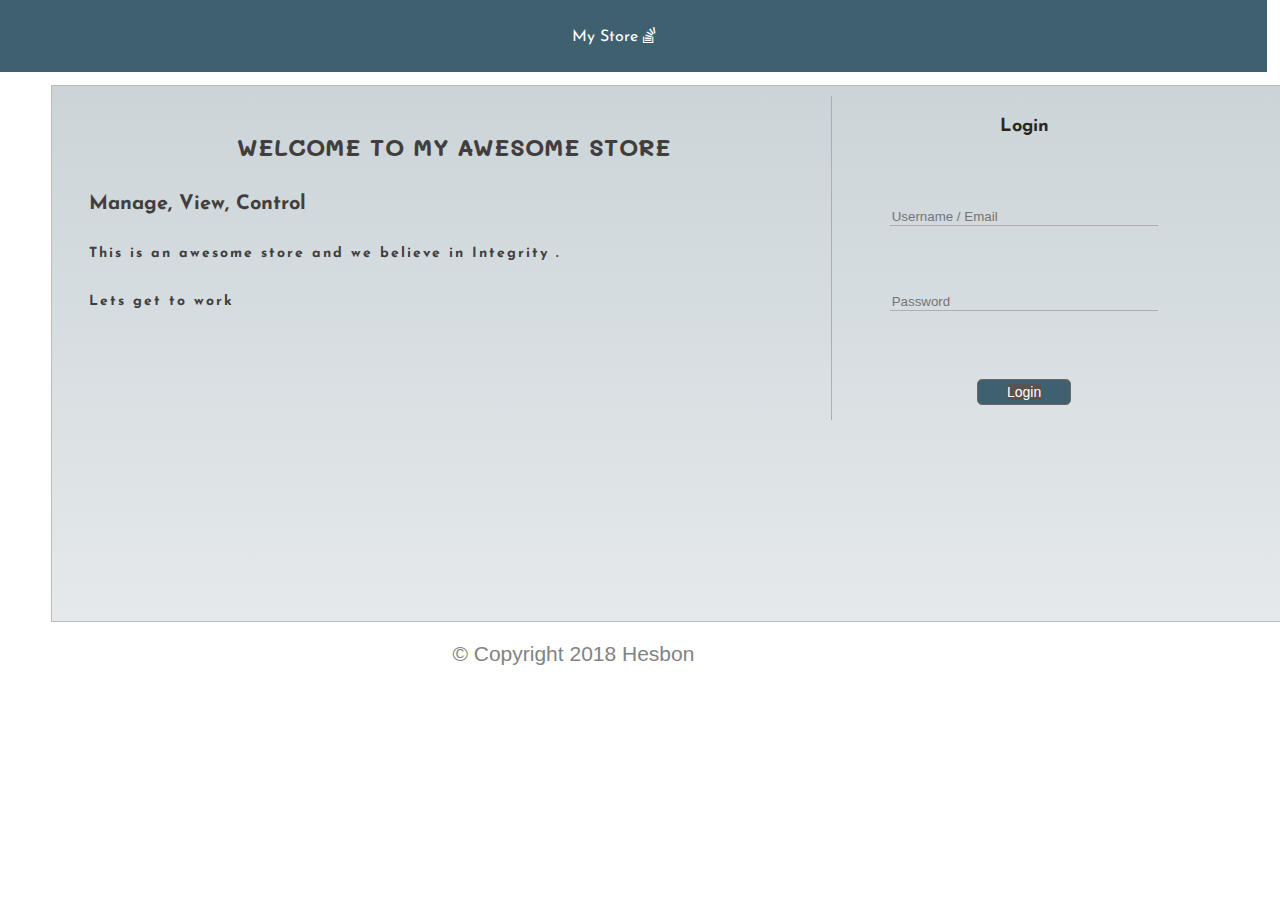
==== index.html @ 0e4609e6 "[Feature #161142765] Code refactor" ====
<!DOCTYPE html>
<html>

<head>
    <meta charset="utf-8">
    <meta http-equiv="X-UA-Compatible" content="IE=edge">
    <title></title>
    <link rel="stylesheet" href="static/fonts/font-awesome.min.css">
	
    <link rel="stylesheet" type="text/css" href="static/style.css">
</head>

<body>
<!--======================header============================ -->
   <div>
   <header class="header">   

   		<div class="logo" style="padding-left: 35%">
	        <a href="index.html">My Store <i class="fa fa-stack-overflow"></i></a>
	    </div>
   </header>
   </div>
    <!-- /header -->
    <div class="content home">
    	<!-- Main Content -->
        <div class="main-content welcome">
            <h1 class=" section-title">Welcome to My awesome store</h1>
            <h3>Manage, View, Control</h3>
            <h5>This is an awesome store and we believe in Integrity .</h5>
            <h5>Lets get to work</h5>
        </div>
        <!-- /Main Content -->

		<!-- Side bar -->
	    <div class="sidebar signup-login">
	        
	            <h3>Login</h3>
	            <form >
	                <div>
	                    
	                    <input type="text" name="username" placeholder="Username / Email">
	                </div>
	                <div>
	                
	                    <input type="password" name="password" placeholder="Password">
	                </div>
	                <div>
	                    <button class="button button-primary" type="submit" name="login"><a href="dashboard.html" title="">Login</a></button>
	                </div>
	            </form>
	
	    </div>
	    <!-- /Side Bar -->
	</div>
	<div class="footer">
		<p>&copy; Copyright 2018 Hesbon</p>
	</div>
</body>

</html>
---- static/style.css ----
@import url('https://fonts.googleapis.com/css?family=Indie+Flower|Josefin+Sans|Mali');
/* ------------------------------------------------------------------- 
 * General Styles
 * ------------------------------------------------------------------- */

html {
  font-size: 10px;
}

@media only screen and (max-width: 1024px) {
  html {
    font-size: 9.375px;
  }
}

@media only screen and (max-width: 768px) {
  html {
    font-size: 10px;
  }
}

@media only screen and (max-width: 400px) {
  html {
    font-size: 9.375px;
  }
}

html,
body {
  height: 100%;
}

body {
  /*background: #141515;*/
  font-family: 'Josefin Sans', sans-serif;
  font-size: 1.6rem;
  line-height: 1.875;
  color: #423e3e;
  margin: 0;
  padding: 0;
  background:url('/images/beige-paper.png');
  /* background-size: 100%; */
  background-attachment: fixed;
}

h1, h2, h3, h4, h5, h6,{
  font-family: 'Indie Flower', cursive;
  color: #151515;
  font-style: normal;
  text-rendering: optimizeLegibility;
  margin-bottom: 2.4rem;
}

h3, h4 {
  margin-bottom: 1.5rem;
}
h5, h6,{
  margin-bottom: 1.2rem;
}
h1,{
  font-size: 3.1rem;
  line-height: 1.35;
  letter-spacing: -.1rem;
}

@media only screen and (max-width: 600px) {
  h1{
    font-size: 2.6rem;
    letter-spacing: -.07rem;
  }
}

h2{
  font-size: 2.4rem;
  line-height: 1.25;
}
h3 {
  font-size: 2rem;
  line-height: 1.5;
}
h4  {
  font-size: 1.7rem;
  line-height: 1.76;
}
h5{
  font-size: 1.4rem;
  line-height: 1.7;
  letter-spacing: .2rem;
}
h6 {
  font-size: 1.3rem;
  line-height: 1.85;
  letter-spacing: .2rem;
}


p {
  font-family: "muli-light", sans-serif;
  font-size: 2.1rem;
  line-height: 1.857;
  color: #838383;
  margin-bottom: 3.6rem;
}

@media only screen and (max-width: 768px) {
  p{
    font-size: 2rem;
  }
}

/* ------------------------------------------------------------------- 
 * Lists - (_document-setup.scss)  
 * ------------------------------------------------------------------- */

ol {
  list-style: decimal;
}

ul {
  list-style: disc;
}

li {
  display: list-item;
}

ol,
ul {
  margin-left: 1.7rem;
}

ul li {
  padding-left: .4rem;
}

ul ul,
ul ol,
ol ol,
ol ul {
  margin: .6rem 0 .6rem 1.7rem;
}



/* ------------------------------------------------------------------- 
 * links
 * ------------------------------------------------------------------- */

a,
a:visited {
  color: #585353;
  text-decoration: none;
  -webkit-transition: all 0.3s ease-in-out;
  transition: all 0.3s ease-in-out;
}

a:hover,
a:focus {
  color: #3E606F;
}

/* ===================================================================
 *  Buttons 
 *
 * ------------------------------------------------------------------- */

.button,
button,
input[type="submit"],
input[type="reset"],
input[type="file"],
input[type="button"] {
  display: inline-block;
  font-family: "montserrat-regular", sans-serif;
  font-size: 14px;
  height: 5%;
  width: 15%;
  padding: 4px;
  margin: 0px;
  text-decoration: none;
  cursor: pointer;
  text-align: center;
  white-space: nowrap;
  border-radius: .5rem;
  -webkit-transition: all 0.3s ease-in-out;
  transition: all 0.3s ease-in-out;
  background-color: #3E606F;
  border: .1px solid #afadad;
}

.button:hover,
button:hover,
input[type="submit"]:hover,
input[type="reset"]:hover,
input[type="button"]:hover,
.button:focus,
button:focus,
input[type="submit"]:focus,
input[type="reset"]:focus,
input[type="button"]:focus {
  background-color: #ffff;
  border-color: #b8b8b8;
  color: #3E606F;
  outline: 0;
}

.button.button-primary,
.button.button-primary a,
button.button-primary,
input[type="submit"].button-primary,
input[type="reset"].button-primary,
input[type="button"].button-primary {
  background-color: #3E606F;
  border-color: #706868;
  color: #FFFFFF;
}


.button.button-secondary,
button.button-secondary a,
input[type="submit"].button-secondary,
input[type="reset"].button-secondary,
input[type="button"].button-secondary {
  background-color: #ffffff;
  color: #3E606F;
  margin: 2%;
  text-decoration: none;
  padding: 10px 25px;
  border: none;
  width: 24%;
  border: 1px solid #3f3d3d;
}
.button.button-secondary:hover,
.button.button-secondary a:hover,
button.button-secondary:hover,
input[type="submit"].button-secondary:hover,
input[type="reset"].button-secondary:hover,
input[type="button"].button-secondary:hover {
  background-color: #3E606F;
  color: #ffffff;

}
.button.button-primary:hover,
.button.button-primary a,
button.button-primary:hover,
input[type="submit"].button-primary:hover,
input[type="reset"].button-primary:hover,
input[type="button"].button-primary:hover,
.button.button-primary:focus,
button.button-primary:focus,
input[type="submit"].button-primary:focus,
input[type="reset"].button-primary:focus,
input[type="button"].button-primary:focus {
  background: #585353;
  border-color: #585353;
}

/* ===================================================================
 *  header styles 
 *
 * ------------------------------------------------------------------- */

.header {
  width: 99%;
  height: 72px;
  background-color: #3E606F;
  transform: translateX(0%);
  z-index: 501;
  margin: 0;
  

  
}

/* ------------------------------------------------------------------- 
 * logo
 * ------------------------------------------------------------------- */

.logo {
  position: absolute;
  top: 30%;
  left: 8%;
  transform: translateX(5%);
  -webkit-transition: all 1s ease-in-out;
  transition: all 1s ease-in-out;
  z-index: 501;
}

.logo a {
  color: #ffffff;
  display: block;
  margin: 0;
  padding: 0;
  outline: 0;
  border: none;
  width: 97px;
  height: 22px;
  text-shadow: none;
  -webkit-transition: all 0.5s ease-in-out;
  transition: all 0.5s ease-in-out;
  text-decoration: none
}

/* ------------------------------------------------------------------- 
 * navigation
 * ------------------------------------------------------------------- */

.nav-wrapper {
  font-family: "montserrat-medium", sans-serif;
  font-size: 14px;
  position: absolute;
  top: 0;
  right: 0%;
  width: 80%;
}
.nav-wrapper .main-nav {
  display: inline-block;
  list-style: none;
  height: 72px;
  margin: 2px;
   margin-right: 5%;
    margin-left: 3%;
    width:80%;

}
.nav-wrapper .main-nav li {
  display: inline-block;
  padding-left: 0;
  margin-right: 10%;

}
.nav-wrapper .main-nav li a {
  display: block;
  line-height: 72px;
  text-decoration: none;
  color: #ffffff;
}
.nav-wrapper .main-nav li a:hover,
.nav-wrapper .main-nav li a:focus {
  color: #c7c1c1;
}
.nav-wrapper .main-nav li.current a {
  color: #c7c1c1;
}

@media only screen and (max-width: 900px) {
  .header{
    height: 140px;
  }
  .nav-wrapper {
    right: 1%;
    width: 80%;
  }
  .nav-wrapper .main-nav{
    margin-right: 4%;
    margin-left: 2%;
    width:80%;
  }
  .nav-wrapper .main-nav li{
    margin-right: 10%; 
  }
}

/*=========================================== 
 * Main Content Styles
 *===========================================*/
.content{
    padding: 3% 4%;
    width: 95%;
    height: 500px;
    margin: 1% 4%;
    border: 1px solid #BFBCB3;
    padding: 10px 0px 25px 25px;
    background:linear-gradient(to bottom, rgba(82, 113, 126, .3), #e5e9eb);
    
    
}
.content div{
    display:inline-block;
    overflow: hidden;
    
}
.content .main-content{
    width: 80%;
    min-height: 300px;
    margin-bottom: 20px;
    padding: 1%;
    border-right: 1px solid #afadad;
    overflow: hidden;
}
.main-content.welcome{
  width: 60%;
  margin-right: 0;
}
.main-content.products{
  width: 70%;
  padding: 0 !important; 
}

.main-content.products .single-product{
  width: 20%;
  height: 34%;
  margin: 1%;
  padding:0;
  border-radius: 2px;
  border: 1px solid #afadad;
  display: inline-block;
}
.main-content.products .single-product div{
  display: block;
  padding-bottom: 1%;
  color: #544531;
}
.main-content.products .single-product div img{
  height: 49%;
  width: 99%;
  padding-left: .5%;
}
.content .main-content .section-title {
    font-size: 24px;
    font-family: 'Mali', cursive;
    text-transform: uppercase;
    text-align: center;
    overflow: hidden;
}
.main-content.products .single-product div p{
  font-size: 14px;
  height: 30%;
  margin-top: 2%;
  margin-bottom: 0;
  text-align: center;
  color: #1a1811;
}
.main-content.products .single-product .product-footer{
  background-color: #8f877a;
  border-top: 1px solid #afadad;
  font-size: 12px;
  margin: 3% 4% 0 4px;
}
.main-content.products .single-product .product-footer span{
  color: #FFFFFF;
  margin: 2%;
  padding: 6% 6%;
  text-decoration: none;
  width: 100%;
  border: none;
  
}
.main-content.products .single-product .product-footer .first{
  border-right: 1px solid #3f3d3d;

}
.main-content.products .single-product .product-footer .last a{

 color: rgb(226, 208, 151);
}
.main-content.products .single-product .product-footer .last a:hover{
  color: rgb(125, 247, 155);
}

/*=========================================== 
 * Modal Styles
 *===========================================*/

 #product-modal{
  display: none;
    position: fixed;
    z-index: 1;
    left: 0;
    top: 0;
    width: 100%; 
    height: 100%; 
    overflow: auto; 
    background-color: rgb(0,0,0);
    background-color: rgba(0,0,0,0.4);
}
.single-product#modal-product{
  background-color: #3E606F;
    margin: 15% auto; 
    padding: 0 1% 2% 1%;
    border: 1px solid #888;
    width:20%;
    height: 45%; 
    position: fixed;
    left: 34%;
    border-radius: 5px;
  }
  .single-product#modal-product #M-top{
    height:15%;
    width: 99%;
    padding: 1%;
    margin: 0 0 2%;
  }
  .single-product#modal-product #M-top h6{
    color: white;
    padding: 0;
    margin: 0;
  }
  .single-product#modal-product img{
    width : 95%;
    margin:0;
    border-radius: 5px;
    height: 40%;
  }
  .single-product#modal-product  p{
    background-color: #5d92a8;
    border-radius: 2px;
    width: 93%;
    text-align: left;
    padding-left: 3%;

  }
  .single-product#modal-product #footer{
    width: 95%;
    margin: 0;
    
  }
/* The Close Button */
.close {
    color: red;
    font-size: 28px;
    font-weight: bold;
    width: 2%;
    padding: 0 0 0 15%;
    margin-left: 10%;
}

.close:hover,
.close:focus {
    color: black;
    text-decoration: none;
    cursor: pointer;
}
/*=========================================== 
 * Sidebar Styles
 *===========================================*/
 .sidebar{
    position: absolute;
    width: 30%;
    margin:20px 40px 20px 20px;
    text-align: center;
    overflow: hidden;
 }
.sidebar.categories{
  width: 20%;
}
 .sidebar .widget{
    width: 90%;
    margin-bottom: 10px;
    overflow: hidden;
    border: 1px solid #afadad;
}
.sidebar .widget .widget-title {
    color: #292621;
    font-size: 18px;
}
.sidebar .widget a{
    color: #585353;
}
.sidebar .widget a:hover{
    color: #AB8E40;
}
.sidebar.signup-login{
  margin: 0;
  overflow: hidden;
}

.sidebar.signup-login h3{
    color: #292621;
    font-size: 18px;
}
.sidebar.signup-login form{
  width: 70%;
  margin: 2% 15%;
}
.sidebar.signup-login form div, .create-product-div form div{
    display:block;
    margin:25% 0;
    overflow: hidden;
    
}


.sidebar.categories .search input, .sidebar.signup-login form div input{
  margin: 0;
    width:100%;
    float: left;
    border:  none;
    border-bottom:  1px solid #afadad;
    height: 1%;
    background-color: inherit;
}
.sidebar.signup-login form div input:focus{
  outline:none;
}
.sidebar.signup-login form div button{
    text-transform: none;
    width: 35%;
}
.sidebar.categories{
    float:  left;
    margin:0;
    padding:0;
    width: 20%;
}
.sidebar.categories.top{
  width: 90%;
  margin: .5% 1.5%;
  position: relative;
  display: none;
}
.sidebar.categories div{
  display:  block;
}
.sidebar.categories .search{
  border-radius: 5px; 
  border: 1px solid #afadad;
}
.sidebar.categories h3{
  border-bottom: 1px solid #afadad;
  width: 80%;
  margin: 4% 8%
}
.sidebar.categories .search form{
  width: 80%;
  margin: 4% 7%;
}
.sidebar.categories .search input{
    width: 65%;
    float: left;
    padding: 1.9% 1.6% 1.9% 1.5%;
    background-color: #f3f0f0;
    margin: 0;
    border:  1px solid #afadad;
    border-radius: 5px;
    border-top-right-radius: 0;
    border-bottom-right-radius: 0;
    border-right: none;
    
}
.sidebar.categories .search button{
  width: 35%;
  margin: 0;
  border: none;
}
.sidebar.categories .product-categories{
    border:  1px solid #afadad;
    border-radius: 5px;
    margin: 6% 0;
    padding:.5% 0;
  
}
.sidebar.categories .product-categories ul{
  margin-left: 0;
  width: 70%;
}
.sidebar.categories .product-categories ul li{
  list-style: none;
  text-align: left;
  margin: 7% 0;
  border-bottom: 1px solid #afadad;
}
.sidebar.categories .product-categories ul li:hover{
    padding-left: 7%;
    background: #F9F9F9;
    transition: 0.1s;
    color:#AB8E40;
    cursor: pointer;
}

/* Footer */
.footer{
  height: 50px;
  width: 95%;
  margin: 0% 4%;
}
.footer p{
  margin: 0 33%;
}

@media only screen and (max-width: 768px) {

  .content.max{
    height: 1325px;
  }
  .content.users{
    height: 1100px;
  }
  .content.home{
    height: 720px;
    margin-left: 5%;
    overflow: hidden;
    padding: 0 0 0 1%;
    width: 85%;
  }
  /* .content.home .main-content.welcome{
    display: none
  } */
}

@media only screen and (max-width: 931px) {
  .content.home{
    margin-bottom: 2%;
  }
}

@media only screen and (max-width: 572px) {
  .content{
    width: 98%;
    border: none;
    margin: 0;
    min-height: 600px;  
  }
  .content div{
    display:block;
  }
  .content .main-content{
    width: 85%;
    margin: 10px 10px;
    border: none;
    border-bottom: 1px solid #afadad;
  }
  .content .main-content .section-title{
    text-align: left;
  }
  .main-content.products{
    width: 95%;
  }
  .main-content.products .single-product{
    width: 30%;
    height: 20%;
  }
  .main-content.products .single-product div img{
    height:35%;
  }
  .main-content.products .single-product .product-footer span{
    margin: 3% 1% .5% 1%;
  }
  .sidebar{
    width: 95%;
  }
  .sidebar.categories{
    width: 30%;

  }
  .sidebar.categories.side{
    display: none;
  }
  .sidebar.categories.top{
    display: block;
    width: 93%;
  }
  .sidebar.categories.top div{
    margin: 0;
  }
  .sidebar.categories.top div h3{
    display: none;
  }
  .sidebar.categories.top div ul{
    padding: 0;
    width: 95%;
  }
  .sidebar.categories.top div ul li{
    display: inline-block;
    margin: 0% 3%;
    margin: 0;
    padding-right: 3px;
    border-right: 1px solid #afadad;
  }
  .sidebar.categories.top div ul li:hover{
    padding:0 1%;
    border-radius: 2px;
  }
  .sidebar.categories.top .search form  input{
    height: 5%;
  }
  .footer{
    height: 50px;
  }
  .footer p{
    font-size: 14px;
  }
}
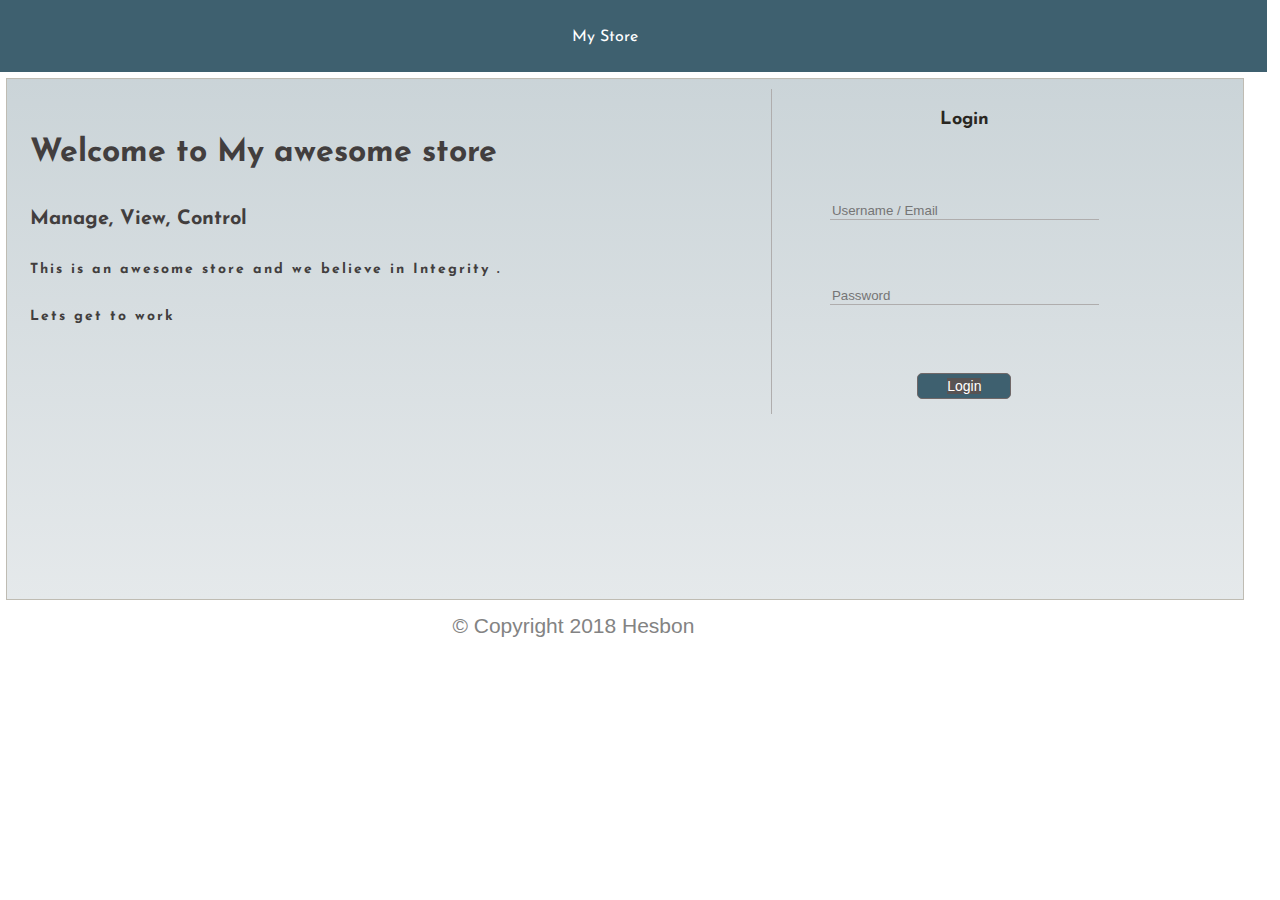
==== commit 4b36dd76: "Merge pull request #3 from Hesbon5600/ft-manage-products-UI-161122062" ====
--- a/index.html
+++ b/index.html
@@ -5,7 +5,7 @@
     <meta charset="utf-8">
     <meta http-equiv="X-UA-Compatible" content="IE=edge">
     <title></title>
-    <link rel="stylesheet" href="static/fonts/font-awesome.min.css">
+    <link rel="stylesheet" href="fonts/font-awesome.min.css">
 	
     <link rel="stylesheet" type="text/css" href="static/style.css">
 </head>
@@ -16,7 +16,7 @@
    <header class="header">   
 
    		<div class="logo" style="padding-left: 35%">
-	        <a href="index.html">My Store <i class="fa fa-stack-overflow"></i></a>
+	        <a href="login.html">My Store</a>
 	    </div>
    </header>
    </div>
@@ -35,7 +35,7 @@
 	    <div class="sidebar signup-login">
 	        
 	            <h3>Login</h3>
-	            <form >
+	            <form action="" method="POST" accept-charset="utf-8">
 	                <div>
 	                    
 	                    <input type="text" name="username" placeholder="Username / Email">
--- a/static/style.css
+++ b/static/style.css
@@ -357,7 +357,7 @@
     width:80%;
   }
   .nav-wrapper .main-nav li{
-    margin-right: 10%; 
+    margin-right: 8%; 
   }
 }
 
@@ -365,16 +365,17 @@
  * Main Content Styles
  *===========================================*/
 .content{
-    padding: 3% 4%;
+    padding: 3%;
     width: 95%;
     height: 500px;
-    margin: 1% 4%;
+    margin: .5%;
     border: 1px solid #BFBCB3;
-    padding: 10px 0px 25px 25px;
+    padding: 10px;
     background:linear-gradient(to bottom, rgba(82, 113, 126, .3), #e5e9eb);
     
     
 }
+
 .content div{
     display:inline-block;
     overflow: hidden;
@@ -392,145 +393,7 @@
   width: 60%;
   margin-right: 0;
 }
-.main-content.products{
-  width: 70%;
-  padding: 0 !important; 
-}
-
-.main-content.products .single-product{
-  width: 20%;
-  height: 34%;
-  margin: 1%;
-  padding:0;
-  border-radius: 2px;
-  border: 1px solid #afadad;
-  display: inline-block;
-}
-.main-content.products .single-product div{
-  display: block;
-  padding-bottom: 1%;
-  color: #544531;
-}
-.main-content.products .single-product div img{
-  height: 49%;
-  width: 99%;
-  padding-left: .5%;
-}
-.content .main-content .section-title {
-    font-size: 24px;
-    font-family: 'Mali', cursive;
-    text-transform: uppercase;
-    text-align: center;
-    overflow: hidden;
-}
-.main-content.products .single-product div p{
-  font-size: 14px;
-  height: 30%;
-  margin-top: 2%;
-  margin-bottom: 0;
-  text-align: center;
-  color: #1a1811;
-}
-.main-content.products .single-product .product-footer{
-  background-color: #8f877a;
-  border-top: 1px solid #afadad;
-  font-size: 12px;
-  margin: 3% 4% 0 4px;
-}
-.main-content.products .single-product .product-footer span{
-  color: #FFFFFF;
-  margin: 2%;
-  padding: 6% 6%;
-  text-decoration: none;
-  width: 100%;
-  border: none;
-  
-}
-.main-content.products .single-product .product-footer .first{
-  border-right: 1px solid #3f3d3d;
-
-}
-.main-content.products .single-product .product-footer .last a{
-
- color: rgb(226, 208, 151);
-}
-.main-content.products .single-product .product-footer .last a:hover{
-  color: rgb(125, 247, 155);
-}
-
-/*=========================================== 
- * Modal Styles
- *===========================================*/
-
- #product-modal{
-  display: none;
-    position: fixed;
-    z-index: 1;
-    left: 0;
-    top: 0;
-    width: 100%; 
-    height: 100%; 
-    overflow: auto; 
-    background-color: rgb(0,0,0);
-    background-color: rgba(0,0,0,0.4);
-}
-.single-product#modal-product{
-  background-color: #3E606F;
-    margin: 15% auto; 
-    padding: 0 1% 2% 1%;
-    border: 1px solid #888;
-    width:20%;
-    height: 45%; 
-    position: fixed;
-    left: 34%;
-    border-radius: 5px;
-  }
-  .single-product#modal-product #M-top{
-    height:15%;
-    width: 99%;
-    padding: 1%;
-    margin: 0 0 2%;
-  }
-  .single-product#modal-product #M-top h6{
-    color: white;
-    padding: 0;
-    margin: 0;
-  }
-  .single-product#modal-product img{
-    width : 95%;
-    margin:0;
-    border-radius: 5px;
-    height: 40%;
-  }
-  .single-product#modal-product  p{
-    background-color: #5d92a8;
-    border-radius: 2px;
-    width: 93%;
-    text-align: left;
-    padding-left: 3%;
-
-  }
-  .single-product#modal-product #footer{
-    width: 95%;
-    margin: 0;
-    
-  }
-/* The Close Button */
-.close {
-    color: red;
-    font-size: 28px;
-    font-weight: bold;
-    width: 2%;
-    padding: 0 0 0 15%;
-    margin-left: 10%;
-}
-
-.close:hover,
-.close:focus {
-    color: black;
-    text-decoration: none;
-    cursor: pointer;
-}
+
 /*=========================================== 
  * Sidebar Styles
  *===========================================*/
@@ -678,37 +541,12 @@
   margin: 0 33%;
 }
 
-@media only screen and (max-width: 768px) {
-
-  .content.max{
-    height: 1325px;
-  }
-  .content.users{
-    height: 1100px;
-  }
-  .content.home{
-    height: 720px;
-    margin-left: 5%;
-    overflow: hidden;
-    padding: 0 0 0 1%;
-    width: 85%;
-  }
-  /* .content.home .main-content.welcome{
-    display: none
-  } */
-}
-
-@media only screen and (max-width: 931px) {
-  .content.home{
-    margin-bottom: 2%;
-  }
-}
 
 @media only screen and (max-width: 572px) {
+  
   .content{
-    width: 98%;
+    width: 90%;
     border: none;
-    margin: 0;
     min-height: 600px;  
   }
   .content div{
@@ -778,7 +616,23 @@
     height: 50px;
   }
   .footer p{
-    font-size: 14px;
-  }
-}
-
+    font-size: 11px;
+  }
+}
+
+@media only screen and (max-width: 768px) {
+
+  .content.max{
+    height: 1325px;
+  }
+  .content.home{
+    height: 650px;
+    margin-bottom: 2%;
+  }
+}
+
+@media only screen and (max-width: 931px) {
+  .content.home{
+    margin-bottom: 2%;
+  }
+}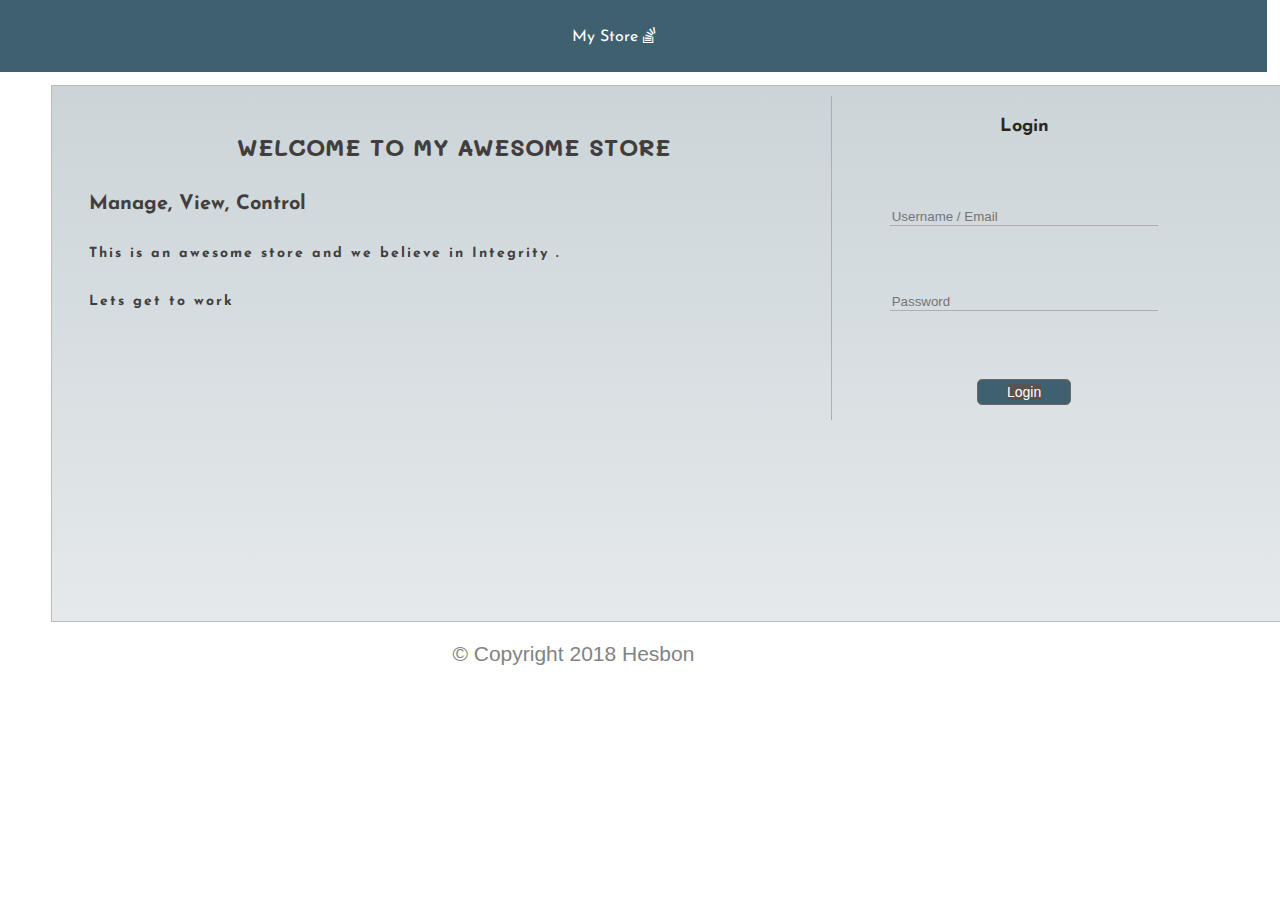
==== commit a59845f9: "Merge pull request #7 from Hesbon5600/ft-products-UI-161142765" ====
--- a/index.html
+++ b/index.html
@@ -5,7 +5,7 @@
     <meta charset="utf-8">
     <meta http-equiv="X-UA-Compatible" content="IE=edge">
     <title></title>
-    <link rel="stylesheet" href="fonts/font-awesome.min.css">
+    <link rel="stylesheet" href="static/fonts/font-awesome.min.css">
 	
     <link rel="stylesheet" type="text/css" href="static/style.css">
 </head>
@@ -16,7 +16,7 @@
    <header class="header">   
 
    		<div class="logo" style="padding-left: 35%">
-	        <a href="login.html">My Store</a>
+	        <a href="index.html">My Store <i class="fa fa-stack-overflow"></i></a>
 	    </div>
    </header>
    </div>
@@ -35,7 +35,7 @@
 	    <div class="sidebar signup-login">
 	        
 	            <h3>Login</h3>
-	            <form action="" method="POST" accept-charset="utf-8">
+	            <form >
 	                <div>
 	                    
 	                    <input type="text" name="username" placeholder="Username / Email">
--- a/static/style.css
+++ b/static/style.css
@@ -357,7 +357,7 @@
     width:80%;
   }
   .nav-wrapper .main-nav li{
-    margin-right: 8%; 
+    margin-right: 10%; 
   }
 }
 
@@ -365,17 +365,16 @@
  * Main Content Styles
  *===========================================*/
 .content{
-    padding: 3%;
+    padding: 3% 4%;
     width: 95%;
     height: 500px;
-    margin: .5%;
+    margin: 1% 4%;
     border: 1px solid #BFBCB3;
-    padding: 10px;
+    padding: 10px 0px 25px 25px;
     background:linear-gradient(to bottom, rgba(82, 113, 126, .3), #e5e9eb);
     
     
 }
-
 .content div{
     display:inline-block;
     overflow: hidden;
@@ -393,7 +392,145 @@
   width: 60%;
   margin-right: 0;
 }
-
+.main-content.products{
+  width: 70%;
+  padding: 0 !important; 
+}
+
+.main-content.products .single-product{
+  width: 20%;
+  height: 34%;
+  margin: 1%;
+  padding:0;
+  border-radius: 2px;
+  border: 1px solid #afadad;
+  display: inline-block;
+}
+.main-content.products .single-product div{
+  display: block;
+  padding-bottom: 1%;
+  color: #544531;
+}
+.main-content.products .single-product div img{
+  height: 49%;
+  width: 99%;
+  padding-left: .5%;
+}
+.content .main-content .section-title {
+    font-size: 24px;
+    font-family: 'Mali', cursive;
+    text-transform: uppercase;
+    text-align: center;
+    overflow: hidden;
+}
+.main-content.products .single-product div p{
+  font-size: 14px;
+  height: 30%;
+  margin-top: 2%;
+  margin-bottom: 0;
+  text-align: center;
+  color: #1a1811;
+}
+.main-content.products .single-product .product-footer{
+  background-color: #8f877a;
+  border-top: 1px solid #afadad;
+  font-size: 12px;
+  margin: 3% 4% 0 4px;
+}
+.main-content.products .single-product .product-footer span{
+  color: #FFFFFF;
+  margin: 2%;
+  padding: 6% 6%;
+  text-decoration: none;
+  width: 100%;
+  border: none;
+  
+}
+.main-content.products .single-product .product-footer .first{
+  border-right: 1px solid #3f3d3d;
+
+}
+.main-content.products .single-product .product-footer .last a{
+
+ color: rgb(226, 208, 151);
+}
+.main-content.products .single-product .product-footer .last a:hover{
+  color: rgb(125, 247, 155);
+}
+
+/*=========================================== 
+ * Modal Styles
+ *===========================================*/
+
+ #product-modal{
+  display: none;
+    position: fixed;
+    z-index: 1;
+    left: 0;
+    top: 0;
+    width: 100%; 
+    height: 100%; 
+    overflow: auto; 
+    background-color: rgb(0,0,0);
+    background-color: rgba(0,0,0,0.4);
+}
+.single-product#modal-product{
+  background-color: #3E606F;
+    margin: 15% auto; 
+    padding: 0 1% 2% 1%;
+    border: 1px solid #888;
+    width:20%;
+    height: 45%; 
+    position: fixed;
+    left: 34%;
+    border-radius: 5px;
+  }
+  .single-product#modal-product #M-top{
+    height:15%;
+    width: 99%;
+    padding: 1%;
+    margin: 0 0 2%;
+  }
+  .single-product#modal-product #M-top h6{
+    color: white;
+    padding: 0;
+    margin: 0;
+  }
+  .single-product#modal-product img{
+    width : 95%;
+    margin:0;
+    border-radius: 5px;
+    height: 40%;
+  }
+  .single-product#modal-product  p{
+    background-color: #5d92a8;
+    border-radius: 2px;
+    width: 93%;
+    text-align: left;
+    padding-left: 3%;
+
+  }
+  .single-product#modal-product #footer{
+    width: 95%;
+    margin: 0;
+    
+  }
+/* The Close Button */
+.close {
+    color: red;
+    font-size: 28px;
+    font-weight: bold;
+    width: 2%;
+    padding: 0 0 0 15%;
+    margin-left: 10%;
+}
+
+.close:hover,
+.close:focus {
+    color: black;
+    text-decoration: none;
+    cursor: pointer;
+}
 /*=========================================== 
  * Sidebar Styles
  *===========================================*/
@@ -541,12 +678,37 @@
   margin: 0 33%;
 }
 
+@media only screen and (max-width: 768px) {
+
+  .content.max{
+    height: 1325px;
+  }
+  .content.users{
+    height: 1100px;
+  }
+  .content.home{
+    height: 720px;
+    margin-left: 5%;
+    overflow: hidden;
+    padding: 0 0 0 1%;
+    width: 85%;
+  }
+  /* .content.home .main-content.welcome{
+    display: none
+  } */
+}
+
+@media only screen and (max-width: 931px) {
+  .content.home{
+    margin-bottom: 2%;
+  }
+}
 
 @media only screen and (max-width: 572px) {
-  
   .content{
-    width: 90%;
+    width: 98%;
     border: none;
+    margin: 0;
     min-height: 600px;  
   }
   .content div{
@@ -616,23 +778,7 @@
     height: 50px;
   }
   .footer p{
-    font-size: 11px;
-  }
-}
-
-@media only screen and (max-width: 768px) {
-
-  .content.max{
-    height: 1325px;
-  }
-  .content.home{
-    height: 650px;
-    margin-bottom: 2%;
-  }
-}
-
-@media only screen and (max-width: 931px) {
-  .content.home{
-    margin-bottom: 2%;
-  }
-}+    font-size: 14px;
+  }
+}
+
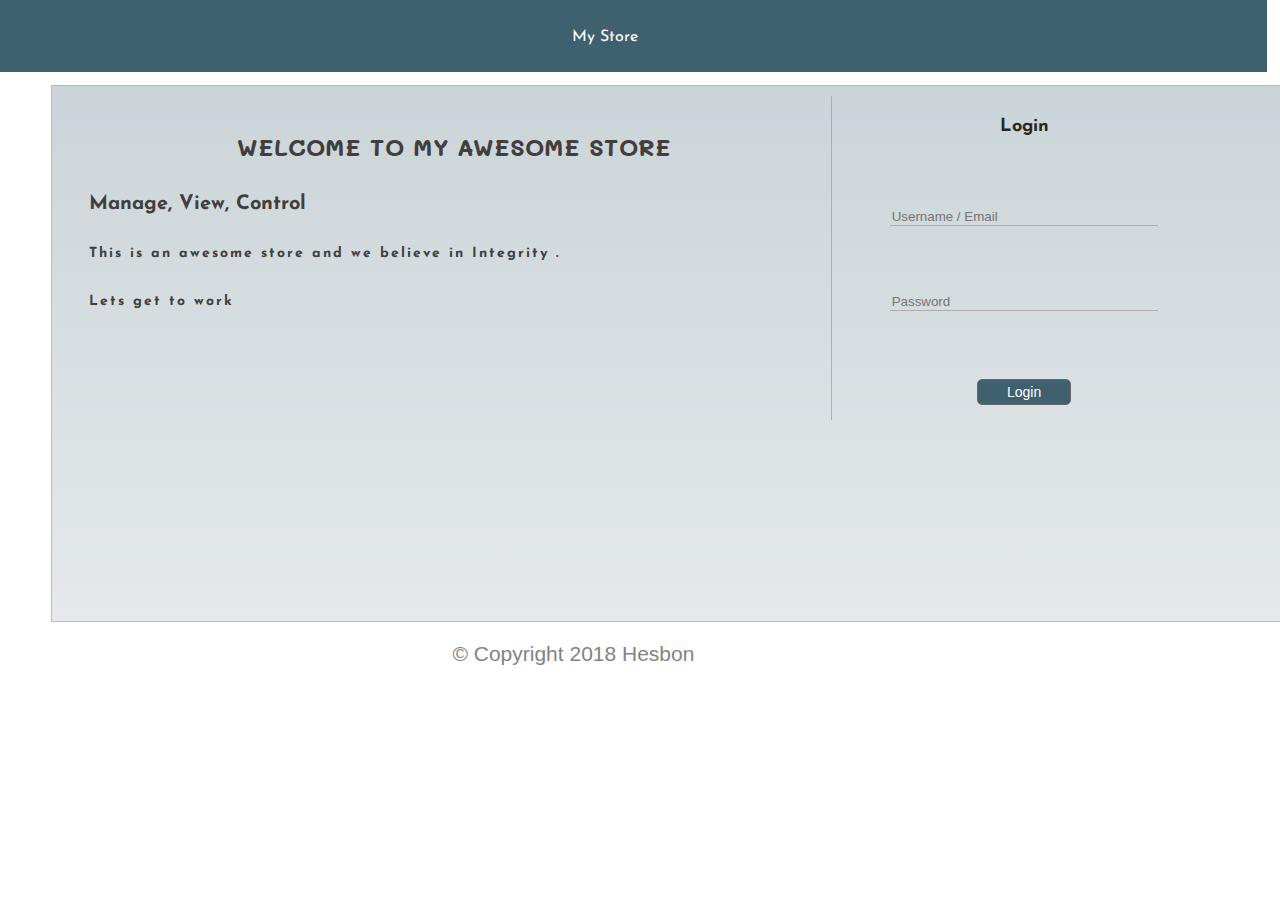
==== commit 6adbe4b2: "[Feature #161142765] Modify login button" ====
--- a/index.html
+++ b/index.html
@@ -35,7 +35,7 @@
 	    <div class="sidebar signup-login">
 	        
 	            <h3>Login</h3>
-	            <form >
+	            <form action="dashboard.html">
 	                <div>
 	                    
 	                    <input type="text" name="username" placeholder="Username / Email">
@@ -45,7 +45,7 @@
 	                    <input type="password" name="password" placeholder="Password">
 	                </div>
 	                <div>
-	                    <button class="button button-primary" type="submit" name="login"><a href="dashboard.html" title="">Login</a></button>
+	                    <a href="dashboard.html" title=""><button class="button button-primary" type="submit" name="login">Login</button></a>
 	                </div>
 	            </form>
 	
--- a/static/style.css
+++ b/static/style.css
@@ -31,7 +31,6 @@
 }
 
 body {
-  /*background: #141515;*/
   font-family: 'Josefin Sans', sans-serif;
   font-size: 1.6rem;
   line-height: 1.875;
@@ -462,8 +461,8 @@
  * Modal Styles
  *===========================================*/
 
- #product-modal{
-  display: none;
+ #product-modal, #cart-modal.cart{
+    display: none;
     position: fixed;
     z-index: 1;
     left: 0;
@@ -474,7 +473,8 @@
     background-color: rgb(0,0,0);
     background-color: rgba(0,0,0,0.4);
 }
-.single-product#modal-product{
+
+.single-product#modal-product, .cart-product#cart-products{
   background-color: #3E606F;
     margin: 15% auto; 
     padding: 0 1% 2% 1%;
@@ -485,6 +485,7 @@
     left: 34%;
     border-radius: 5px;
   }
+
   .single-product#modal-product #M-top{
     height:15%;
     width: 99%;
@@ -530,6 +531,61 @@
     color: black;
     text-decoration: none;
     cursor: pointer;
+}
+.cart-product#cart-products{
+  top: 0;
+}
+.cart-product#cart-products div{
+  width: 95%;
+  height: 90%;
+  margin: 8% 0;
+}
+.cart-product#cart-products #M-top{
+  height: 20%;
+  margin: 1% 1%;
+}
+.cart-product#cart-products #M-top h6{
+  margin: 0;
+  color: #ffff;
+  text-align: right;
+}
+.cart-product#cart-products #M-top h6 i{
+  float: right;
+  margin-right:1%;
+  width: 10%;
+  padding-left: 30%;
+}
+
+.cart-product#cart-products .cart-content{
+  height: 80%;
+  border-radius: 5%;
+  margin-top: 0;
+}
+.cart-product#cart-products table{
+  width: 95%;
+  border-radius: 2%;
+  margin-left: 2.5%;
+  height: 95%;
+  color: #F9F9F9;
+  text-align: center;
+}
+.cart-product#cart-products table thead tr th{
+  background-color: #F9F9F9;
+  color: #3E606F;
+}
+.cart-product#cart-products table tbody tr td{
+  border-bottom: 1px solid rgb(255, 255, 255);
+
+}
+.cart-product#cart-products table tbody tr td:first-child{
+  border-left: none;
+}
+.cart-product#cart-products table tbody tr td a{
+  color: red;
+  padding-left: 40%;
+}
+.cart-product#cart-products table tbody tr td a:hover{
+  color: #1a1811;
 }
 /*=========================================== 
  * Sidebar Styles
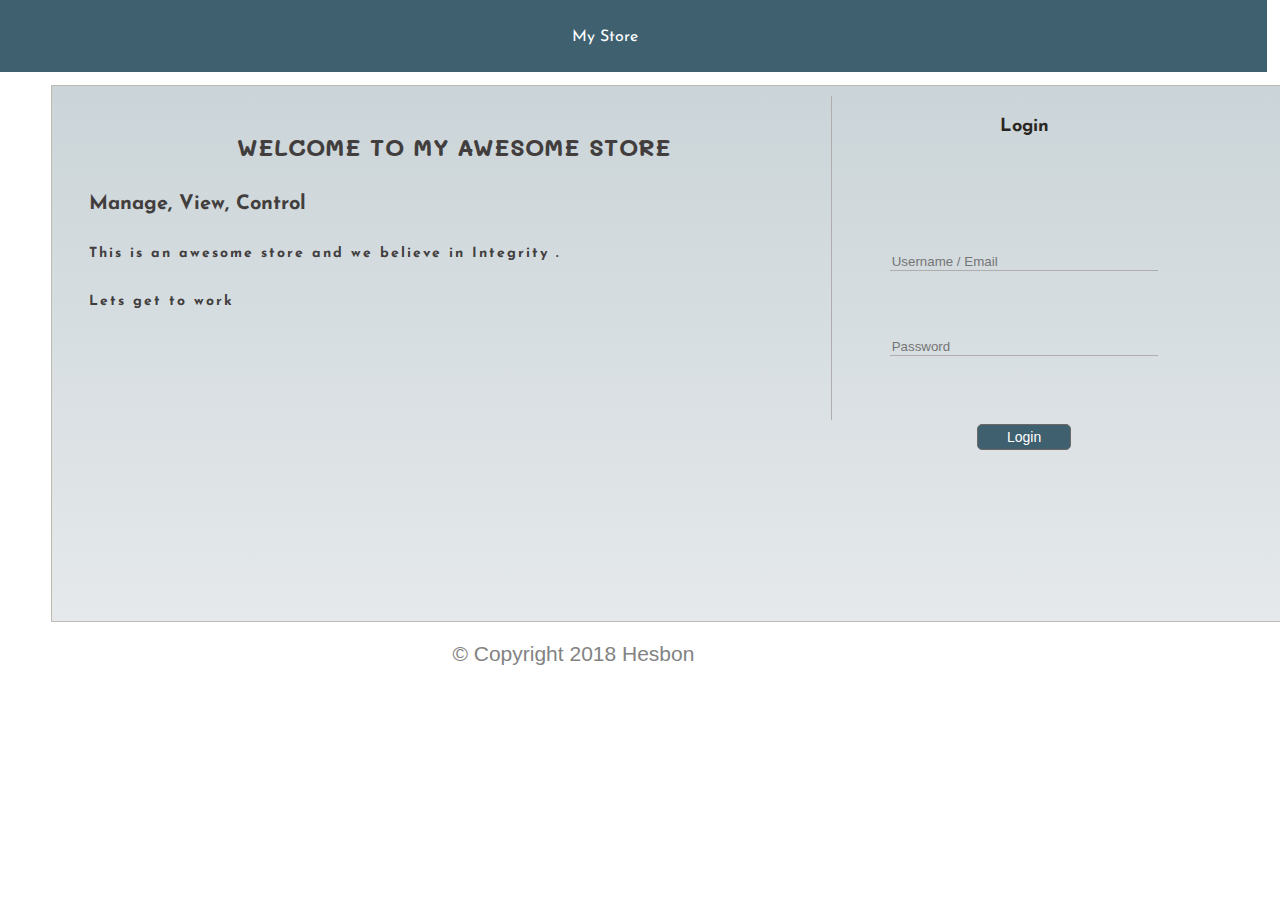
==== commit f612b4c7: "[Feature #161858453] Consume endpoint for user login" ====
--- a/index.html
+++ b/index.html
@@ -34,18 +34,19 @@
 		<!-- Side bar -->
 	    <div class="sidebar signup-login">
 	        
-	            <h3>Login</h3>
-	            <form action="dashboard.html">
+				<h3>Login</h3>
+				<div id="Message" style="color: red"></div>
+	            <form action="" id="login">
 	                <div>
 	                    
-	                    <input type="text" name="username" placeholder="Username / Email">
+	                    <input id="username" type="text" name="username" placeholder="Username / Email">
 	                </div>
 	                <div>
 	                
-	                    <input type="password" name="password" placeholder="Password">
+	                    <input id="password" type="password" name="password" placeholder="Password">
 	                </div>
 	                <div>
-	                    <a href="dashboard.html" title=""><button class="button button-primary" type="submit" name="login">Login</button></a>
+	                    <button class="button button-primary" type="submit" name="login">Login</button>
 	                </div>
 	            </form>
 	
@@ -55,6 +56,7 @@
 	<div class="footer">
 		<p>&copy; Copyright 2018 Hesbon</p>
 	</div>
+	<script src="static/js/login.js"></script>
 </body>
 
 </html>--- a/static/style.css
+++ b/static/style.css
@@ -366,7 +366,7 @@
 .content{
     padding: 3% 4%;
     width: 95%;
-    height: 500px;
+    min-height: 500px;
     margin: 1% 4%;
     border: 1px solid #BFBCB3;
     padding: 10px 0px 25px 25px;
@@ -436,10 +436,15 @@
   font-size: 12px;
   margin: 3% 4% 0 4px;
 }
+.main-content.products .single-product .product-footer a{
+  color: #F9F9F9;
+  padding-left: 6%;
+  margin-right: 0; 
+}
 .main-content.products .single-product .product-footer span{
   color: #FFFFFF;
   margin: 2%;
-  padding: 6% 6%;
+  padding: 6% 1%;
   text-decoration: none;
   width: 100%;
   border: none;
@@ -492,18 +497,19 @@
     padding: 1%;
     margin: 0 0 2%;
   }
-  .single-product#modal-product #M-top h6{
+  #modal-product #M-top h6{
     color: white;
     padding: 0;
     margin: 0;
   }
-  .single-product#modal-product img{
+  #modal-product img{
     width : 95%;
     margin:0;
     border-radius: 5px;
-    height: 40%;
-  }
-  .single-product#modal-product  p{
+    height: 10%;
+    display: none;
+  }
+  #modal-product  p ul li{
     background-color: #5d92a8;
     border-radius: 2px;
     width: 93%;
@@ -511,19 +517,41 @@
     padding-left: 3%;
 
   }
-  .single-product#modal-product #footer{
-    width: 95%;
-    margin: 0;
-    
-  }
+  #modal-product  .prod:hover{
+    cursor: default;
+  }
+ #modal-product #footer{
+   width: 100%;
+   margin: 0 2%;
+   text-align: center;
+   color: #d0d7db;
+   
+  }
+  #modal-product #footer a{
+    padding: 2%;
+    color: #ffffff;
+
+  }
+  #modal-product #footer a:first-child{
+    border-right: 1px solid rgb(219, 215, 204);
+    cursor: default;
+  }
+  #modal-product #footer a:last-child{
+  border-radius: 3px;
+  background-color: cadetblue;
+  }
+  #modal-product #footer a:last-child:hover{
+    color: aquamarine;
+    }
 /* The Close Button */
 .close {
     color: red;
+    float: right;
     font-size: 28px;
     font-weight: bold;
     width: 2%;
     padding: 0 0 0 15%;
-    margin-left: 10%;
+    margin-right: 10%;
 }
 
 .close:hover,
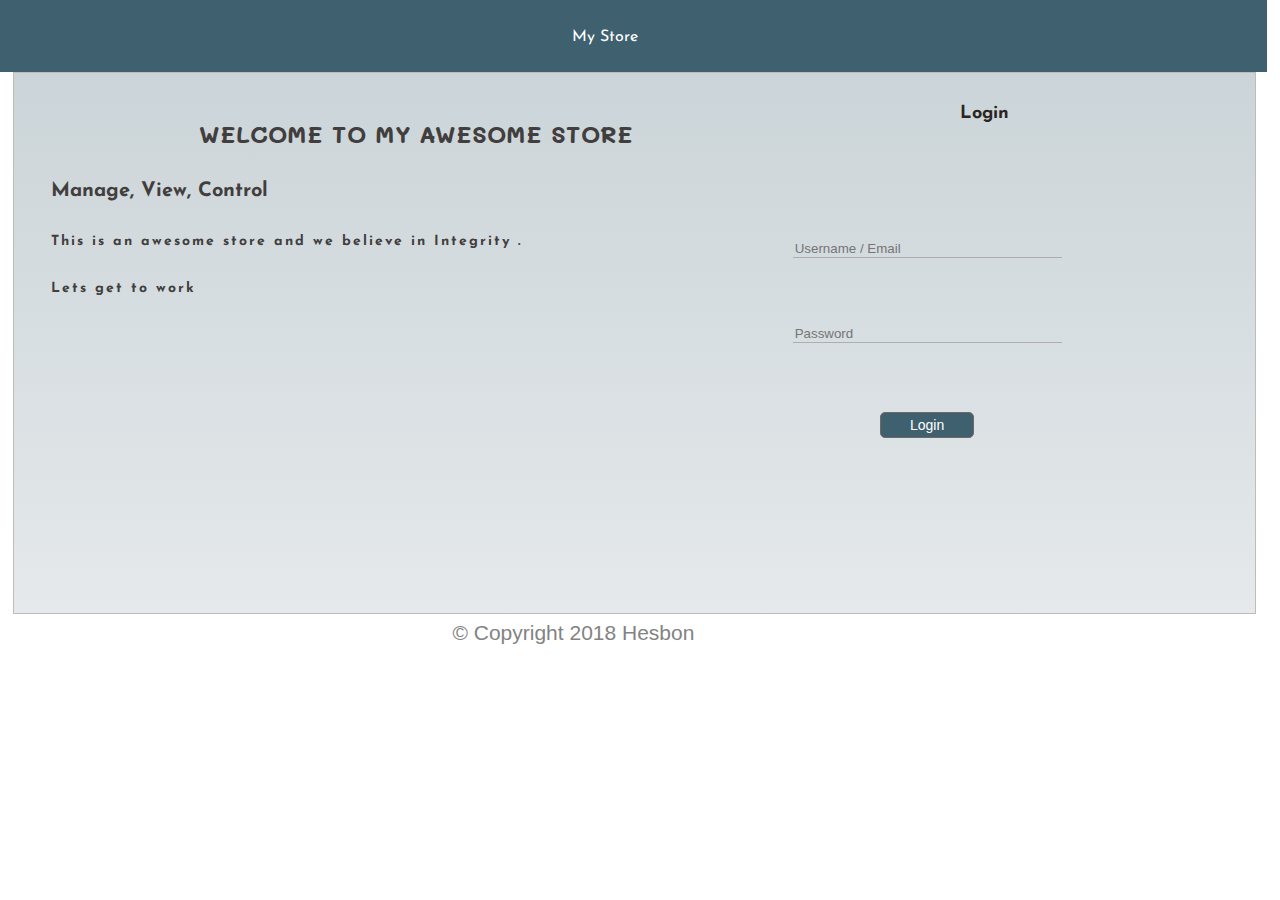
==== commit e9a01c37: "[Bug] Fix search and create product" ====
--- a/index.html
+++ b/index.html
@@ -11,7 +11,7 @@
 </head>
 
 <body>
-<!--======================header============================ -->
+<!--=================================header========================================== -->
    <div>
    <header class="header">   
 
@@ -36,7 +36,7 @@
 	        
 				<h3>Login</h3>
 				<div id="Message" style="color: red"></div>
-	            <form action="" id="login">
+	            <form id="login">
 	                <div>
 	                    
 	                    <input id="username" type="text" name="username" placeholder="Username / Email">
--- a/static/style.css
+++ b/static/style.css
@@ -1,4 +1,4 @@
-@import url('https://fonts.googleapis.com/css?family=Indie+Flower|Josefin+Sans|Mali');
+@import url("https://fonts.googleapis.com/css?family=Indie+Flower|Josefin+Sans|Mali");
 /* ------------------------------------------------------------------- 
  * General Styles
  * ------------------------------------------------------------------- */
@@ -25,25 +25,19 @@
   }
 }
 
-html,
 body {
-  height: 100%;
-}
-
-body {
-  font-family: 'Josefin Sans', sans-serif;
+  font-family: "Josefin Sans", sans-serif;
   font-size: 1.6rem;
   line-height: 1.875;
   color: #423e3e;
   margin: 0;
   padding: 0;
-  background:url('/images/beige-paper.png');
-  /* background-size: 100%; */
+  background:url("/images/beige-paper.png");
   background-attachment: fixed;
 }
 
 h1, h2, h3, h4, h5, h6,{
-  font-family: 'Indie Flower', cursive;
+  font-family: "Indie Flower", cursive;
   color: #151515;
   font-style: normal;
   text-rendering: optimizeLegibility;
@@ -158,7 +152,7 @@
   color: #3E606F;
 }
 
-/* ===================================================================
+/* ====================================================================================================
  *  Buttons 
  *
  * ------------------------------------------------------------------- */
@@ -254,7 +248,7 @@
   border-color: #585353;
 }
 
-/* ===================================================================
+/* ====================================================================================================
  *  header styles 
  *
  * ------------------------------------------------------------------- */
@@ -360,14 +354,14 @@
   }
 }
 
-/*=========================================== 
+/*================================================================ 
  * Main Content Styles
- *===========================================*/
+ *================================================================*/
 .content{
-    padding: 3% 4%;
+    padding: 3%;
     width: 95%;
-    min-height: 500px;
-    margin: 1% 4%;
+    height: 100%;
+    margin: 0 1%;
     border: 1px solid #BFBCB3;
     padding: 10px 0px 25px 25px;
     background:linear-gradient(to bottom, rgba(82, 113, 126, .3), #e5e9eb);
@@ -384,22 +378,22 @@
     min-height: 300px;
     margin-bottom: 20px;
     padding: 1%;
-    border-right: 1px solid #afadad;
     overflow: hidden;
 }
 .main-content.welcome{
   width: 60%;
+  min-height: 450px;
   margin-right: 0;
 }
 .main-content.products{
-  width: 70%;
-  padding: 0 !important; 
+  width: 90%;
+  padding: 0 2.2% !important; 
 }
 
 .main-content.products .single-product{
-  width: 20%;
+  width: 13.5%;
   height: 34%;
-  margin: 1%;
+  margin: 1.2%;
   padding:0;
   border-radius: 2px;
   border: 1px solid #afadad;
@@ -417,12 +411,15 @@
 }
 .content .main-content .section-title {
     font-size: 24px;
-    font-family: 'Mali', cursive;
+    font-family: "Mali", cursive;
     text-transform: uppercase;
     text-align: center;
     overflow: hidden;
 }
-.main-content.products .single-product div p{
+.main-content.products .single-product form{
+  padding-left:30%;
+}
+.main-content.products .single-product form #description{
   font-size: 14px;
   height: 30%;
   margin-top: 2%;
@@ -462,34 +459,34 @@
   color: rgb(125, 247, 155);
 }
 
-/*=========================================== 
+/*================================================================ 
  * Modal Styles
- *===========================================*/
+ *================================================================*/
 
  #product-modal, #cart-modal.cart{
-    display: none;
-    position: fixed;
-    z-index: 1;
-    left: 0;
-    top: 0;
-    width: 100%; 
-    height: 100%; 
-    overflow: auto; 
-    background-color: rgb(0,0,0);
-    background-color: rgba(0,0,0,0.4);
+  display: none;
+  position: fixed;
+  z-index: 1;
+  left: 0;
+  top: 0;
+  width: 100%; 
+  height: 100%; 
+  overflow: auto; 
+  background-color: rgb(0,0,0);
+  background-color: rgba(0,0,0,0.4);
 }
 
 .single-product#modal-product, .cart-product#cart-products{
-  background-color: #3E606F;
-    margin: 15% auto; 
-    padding: 0 1% 2% 1%;
-    border: 1px solid #888;
-    width:20%;
-    height: 45%; 
-    position: fixed;
-    left: 34%;
-    border-radius: 5px;
-  }
+background-color: #3E606F;
+  margin: 15% auto; 
+  padding: 0 1% 2% 1%;
+  border: 1px solid #888;
+  width:20%;
+  position: fixed;
+  left: 34%;
+  border-radius: 5px;
+}
+
 
   .single-product#modal-product #M-top{
     height:15%;
@@ -584,7 +581,7 @@
   padding-left: 30%;
 }
 
-.cart-product#cart-products .cart-content{
+.cart-product#cart-products{
   height: 80%;
   border-radius: 5%;
   margin-top: 0;
@@ -615,9 +612,9 @@
 .cart-product#cart-products table tbody tr td a:hover{
   color: #1a1811;
 }
-/*=========================================== 
+/*================================================================ 
  * Sidebar Styles
- *===========================================*/
+ *================================================================*/
  .sidebar{
     position: absolute;
     width: 30%;
@@ -655,7 +652,7 @@
 }
 .sidebar.signup-login form{
   width: 70%;
-  margin: 2% 15%;
+  /* margin: 2% 15%; */
 }
 .sidebar.signup-login form div, .create-product-div form div{
     display:block;
@@ -671,7 +668,7 @@
     float: left;
     border:  none;
     border-bottom:  1px solid #afadad;
-    height: 1%;
+    height: .1%;
     background-color: inherit;
 }
 .sidebar.signup-login form div input:focus{
@@ -688,69 +685,38 @@
     width: 20%;
 }
 .sidebar.categories.top{
-  width: 90%;
+  width: 30%;
+  height: .2%;
   margin: .5% 1.5%;
   position: relative;
-  display: none;
 }
 .sidebar.categories div{
   display:  block;
 }
 .sidebar.categories .search{
-  border-radius: 5px; 
+  border-radius: 5px;
+  margin-left: 5%;
+  height: .2%; 
   border: 1px solid #afadad;
 }
-.sidebar.categories h3{
-  border-bottom: 1px solid #afadad;
-  width: 80%;
-  margin: 4% 8%
-}
+
 .sidebar.categories .search form{
-  width: 80%;
-  margin: 4% 7%;
+  width: 98%;
+  margin: 1%;
 }
 .sidebar.categories .search input{
-    width: 65%;
+  outline: none;
+    width: 100%;
     float: left;
-    padding: 1.9% 1.6% 1.9% 1.5%;
+    padding: .5%;
     background-color: #f3f0f0;
-    margin: 0;
+    margin-bottom: 1%;
     border:  1px solid #afadad;
     border-radius: 5px;
-    border-top-right-radius: 0;
-    border-bottom-right-radius: 0;
-    border-right: none;
     
 }
-.sidebar.categories .search button{
-  width: 35%;
-  margin: 0;
-  border: none;
-}
-.sidebar.categories .product-categories{
-    border:  1px solid #afadad;
-    border-radius: 5px;
-    margin: 6% 0;
-    padding:.5% 0;
-  
-}
-.sidebar.categories .product-categories ul{
-  margin-left: 0;
-  width: 70%;
-}
-.sidebar.categories .product-categories ul li{
-  list-style: none;
-  text-align: left;
-  margin: 7% 0;
-  border-bottom: 1px solid #afadad;
-}
-.sidebar.categories .product-categories ul li:hover{
-    padding-left: 7%;
-    background: #F9F9F9;
-    transition: 0.1s;
-    color:#AB8E40;
-    cursor: pointer;
-}
+
+
 
 /* Footer */
 .footer{
@@ -811,8 +777,9 @@
     width: 95%;
   }
   .main-content.products .single-product{
-    width: 30%;
-    height: 20%;
+    width: 25%;
+    height: 15%;
+    margin-right: 3%;
   }
   .main-content.products .single-product div img{
     height:35%;
@@ -827,9 +794,7 @@
     width: 30%;
 
   }
-  .sidebar.categories.side{
-    display: none;
-  }
+ 
   .sidebar.categories.top{
     display: block;
     width: 93%;
